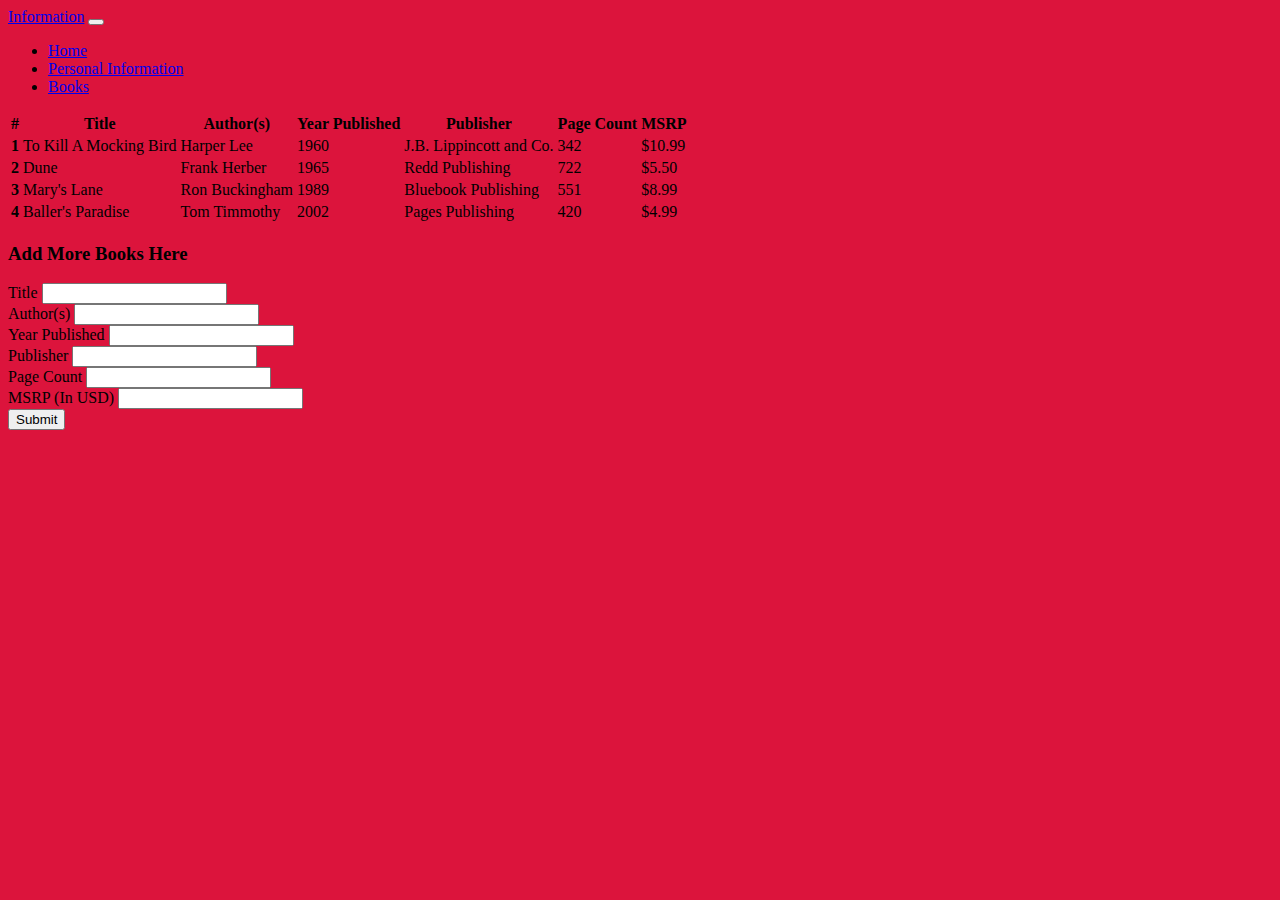
==== app/public/books.html @ 4321cdcb "Adding Docker file" ====
<!DOCTYPE html>
<html lang="en">
  <head>
    <!-- Required meta tags -->
    <meta charset="utf-8">
    <meta name="viewport" content="width=device-width, initial-scale=1">

    <!-- Bootstrap CSS -->
    <link href="https://cdn.jsdelivr.net/npm/bootstrap@5.1.0/dist/css/bootstrap.min.css" rel="stylesheet" integrity="sha384-KyZXEAg3QhqLMpG8r+8fhAXLRk2vvoC2f3B09zVXn8CA5QIVfZOJ3BCsw2P0p/We" crossorigin="anonymous">
    
    <link rel="stylesheet" href="css/styling.css">

    <title>All About Me</title>
  </head>
  <body>
<nav class="navbar navbar-expand-lg navbar-light bg-light">
  <div class="container-fluid">
    <a class="navbar-brand" href="#">Information</a>
    <button class="navbar-toggler" type="button" data-bs-toggle="collapse" data-bs-target="#navbarNav" aria-controls="navbarNav" aria-expanded="false" aria-label="Toggle navigation">
      <span class="navbar-toggler-icon"></span>
    </button>
    <div class="collapse navbar-collapse" id="navbarNav">
      <ul class="navbar-nav">
        <li class="nav-item">
          <a class="nav-link active" aria-current="page" href="index.html">Home</a>
        </li>
        <li class="nav-item">
          <a class="nav-link" href="user.html">Personal Information</a>
        </li>
        <li class="nav-item">
          <a class="nav-link" href="books.html">Books</a>
        </li>
        
      </ul>
    </div>
  </div>
</nav>

   
    
    <!-- Option 1: Bootstrap Bundle with Popper -->
    <script src="https://cdn.jsdelivr.net/npm/bootstrap@5.1.0/dist/js/bootstrap.bundle.min.js" integrity="sha384-U1DAWAznBHeqEIlVSCgzq+c9gqGAJn5c/t99JyeKa9xxaYpSvHU5awsuZVVFIhvj" crossorigin="anonymous"></script>

  </body>
</html>


<table class="table">
    <thead>
      <tr>
        <th scope="col">#</th>
        <th scope="col">Title</th>
        <th scope="col">Author(s)</th>
        <th scope="col">Year Published</th>
        <th scope="col">Publisher</th>
        <th scope="col">Page Count</th>
        <th scope="col">MSRP</th>
      </tr>
    </thead>
    <tbody>
      <tr>
        <th scope="row">1</th>
        <td>To Kill A Mocking Bird</td>
        <td>Harper Lee</td>
        <td>1960</td>
        <td>J.B. Lippincott and Co.</td>
        <td>342</td>
        <td>$10.99</td>
      </tr>
      <tr>
        <th scope="row">2</th>
        <td>Dune</td>
        <td>Frank Herber</td>
        <td>1965</td>
        <td>Redd Publishing</td>
        <td>722</td>
        <td>$5.50</td>
      </tr>
      <tr>
        <th scope="row">3</th>
        <td>Mary's Lane</td>
        <td>Ron Buckingham</td>
        <td>1989</td>
        <td>Bluebook Publishing</td>
        <td>551</td>
        <td>$8.99</td>
      </tr>
      <tr>
        <th scope="row">4</th>
        <td>Baller's Paradise</td>
        <td>Tom Timmothy</td>
        <td id="year">2002</td>
        <td>Pages Publishing</td>
        <td>420</td>
        <td>$4.99</td>
      </tr>
    </tbody>
  </table>

  <h3>Add More Books Here</h3>
  <form>
    <div class="mb-3">
      <label for="exampleInputTitle1" class="form-label">Title</label>
      <input type="title" class="form-control" id="exampleInputTitle1" aria-describedby="emailHelp">
    </div>
    <div class="mb-3">
      <label for="exampleInputPassword1" class="form-label">Author(s)</label>
      <input type="title" class="form-control" id="exampleInputAuthor1">
    </div>
    <div class="mb-3">
        <label for="exampleInputPassword1" class="form-label">Year Published</label>
        <input type="number" class="form-control" id="exampleInputPublished1">
      </div>
    <div class="mb-3">
        <label for="exampleInputPassword1" class="form-label">Publisher</label>
        <input type="title" class="form-control" id="exampleInputPublisher1">
      </div>
      <div class="mb-3">
        <label for="exampleInputPassword1" class="form-label">Page Count</label>
        <input type="number" class="form-control" id="exampleInputPage1">
      </div>
      <div class="mb-3">
        <label for="exampleInputPassword1" class="form-label">MSRP (In USD)</label>
        <input type="number" class="form-control" id="exampleInputMSRP1">
      </div>
    <button type="submit" class="btn btn-primary">Submit</button>
  </form>
---- app/public/css/styling.css ----
h1 {
    color: #f5f5f5;
    margin-left: 20px;
}
body {background-color: crimson;}

.img-robert {
    width: 200px;
    height: 200px;
    display: block;
    margin-left: auto;
    margin-right: auto;
}

.img-bosnia {
    width: 200px;
    height: 200px;
    display: block;
    margin-left: auto;
    margin-right: auto;

} 

#year{
    text-align: middle;
}
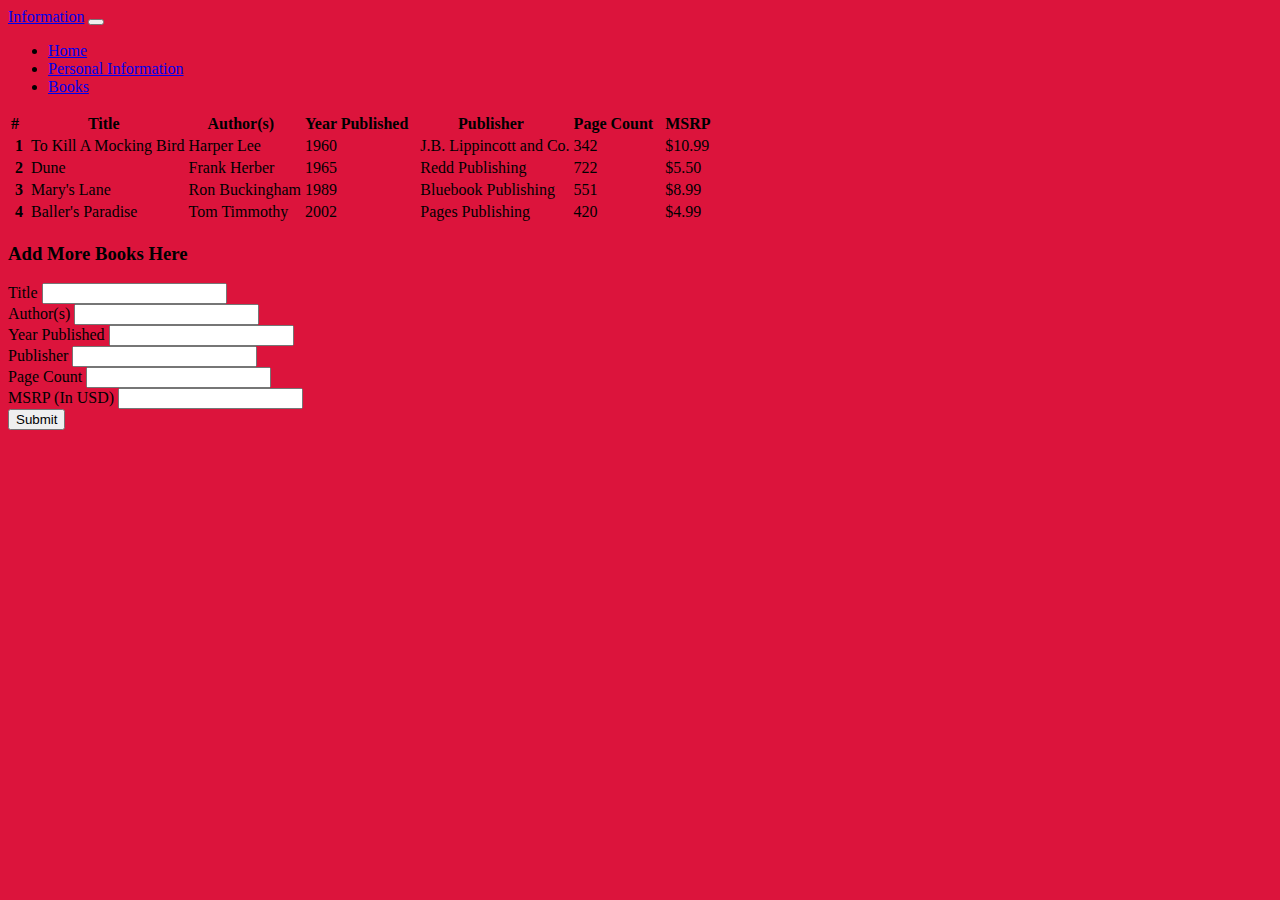
==== commit 0f52bd98: "Sort table commit" ====
--- a/app/public/books.html
+++ b/app/public/books.html
@@ -45,7 +45,7 @@
 </html>
 
 
-<table class="table">
+<table id="mytable" class="table">
     <thead>
       <tr>
         <th scope="col">#</th>
@@ -126,4 +126,10 @@
     <button type="submit" class="btn btn-primary">Submit</button>
   </form>
 
+  <script src="js/tablesort.min.js"></script>
+  <script>
+    // Tablesort plugin from http://tristen.ca/tablesort/demo/ //
+    new Tablesort(document.getElementById('mytable'));
+  </script>
+
   --- a/app/public/css/styling.css
+++ b/app/public/css/styling.css
@@ -25,3 +25,38 @@
     text-align: middle;
 }
 
+/** table sort **/
+
+th[role=columnheader]:not(.no-sort) {
+	cursor: pointer;
+}
+
+th[role=columnheader]:not(.no-sort):after {
+	content: '';
+	float: right;
+	margin-top: 7px;
+	border-width: 0 4px 4px;
+	border-style: solid;
+	border-color: #404040 transparent;
+	visibility: hidden;
+	opacity: 0;
+	-ms-user-select: none;
+	-webkit-user-select: none;
+	-moz-user-select: none;
+	user-select: none;
+}
+
+th[aria-sort=ascending]:not(.no-sort):after {
+	border-bottom: none;
+	border-width: 4px 4px 0;
+}
+
+th[aria-sort]:not(.no-sort):after {
+	visibility: visible;
+	opacity: 0.4;
+}
+
+th[role=columnheader]:not(.no-sort):hover:after {
+	visibility: visible;
+	opacity: 1;
+}
